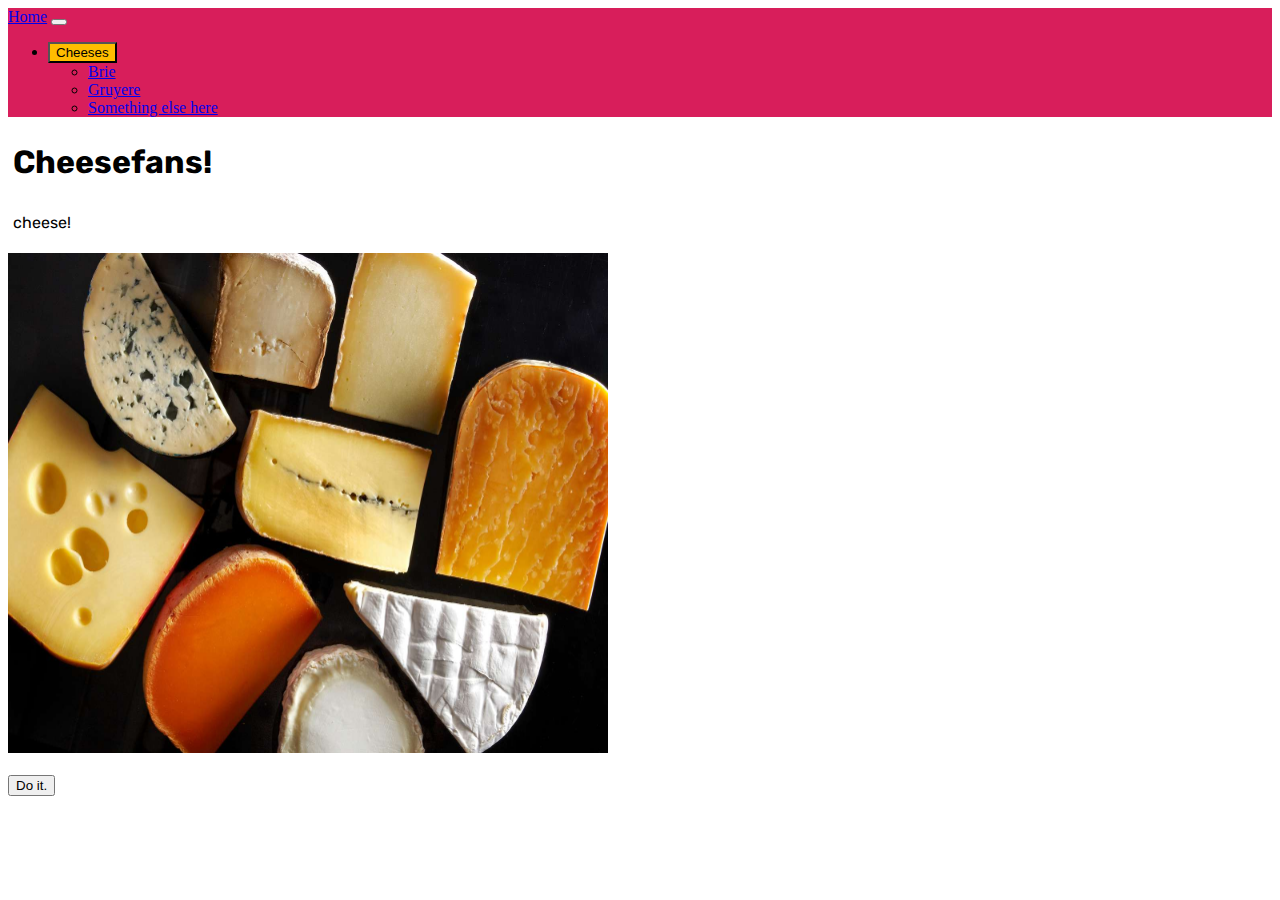
==== index.html @ 2e9e2240 "smooth criminal" ====
<!doctype html>
<html lang="en">
  <head>
    <meta charset="utf-8">
    <meta name="viewport" content="width=device-width, initial-scale=1">
    <title>Cheesefans</title>
    <link rel="stylesheet"
      href="https://cdn.jsdelivr.net/npm/bootstrap-icons@1.11.2/font/bootstrap-icons.min.css">
    <link
      href="https://cdn.jsdelivr.net/npm/bootstrap@5.3.2/dist/css/bootstrap.min.css"
      rel="stylesheet"
      integrity="sha384-T3c6CoIi6uLrA9TneNEoa7RxnatzjcDSCmG1MXxSR1GAsXEV/Dwwykc2MPK8M2HN"
      crossorigin="anonymous">
    <link rel="apple-touch-icon" sizes="180x180" href="/apple-touch-icon.png">
    <link rel="icon" type="image/png" sizes="32x32" href="/favicon-32x32.png">
    <link rel="icon" type="image/png" sizes="16x16" href="/favicon-16x16.png">
    <link rel="manifest" href="/site.webmanifest">
    <link rel="mask-icon" href="/safari-pinned-tab.svg" color="#5bbad5">
    <meta name="msapplication-TileColor" content="#da532c">
    <meta name="theme-color" content="#000000">
    <link href="/style.css" rel="stylesheet">
  </head>
  <body style="position: relative; z-index: -2;">
    
    <button data-playing="false" aria-checked="false" class="hi" style="background: transparent; border: 0; position: fixed; width: 99.9%; height: 99.9%; top: 0; left: 0;"></button>
    <nav class="navbar navbar-expand-lg" style="background-color:#D81E5B;">
      <div class="container-fluid">
        <a  class="navbar-brand" href="/index.html">Home</a>
        <button class="navbar-toggler" type="button" data-bs-toggle="collapse"
          data-bs-target="#navbarNavDarkDropdown"
          aria-controls="navbarNavDarkDropdown" aria-expanded="false"
          aria-label="Toggle navigation">
          <span class="navbar-toggler-icon"></span>
        </button>
        <div class="collapse navbar-collapse" id="navbarNavDarkDropdown">
          <ul class="navbar-nav">
            <li class="nav-item dropdown">
              <button class="btn dropdown-toggle" style="background-color: #FFBD00;"
                data-bs-toggle="dropdown" aria-expanded="false">
                Cheeses
              </button>
              <ul class="dropdown-menu dropdown-menu-dark">
                <li><a class="dropdown-item" href="/Brie/index.html">Brie</a></li>
                <li><a class="dropdown-item" href="/Gruyere/index.html">Gruyere</a></li>
                <li><a class="dropdown-item" href="#">Something else here</a></li>
              </ul>
            </li>
          </ul>
        </div>
      </div>
    </nav>
    <h1 id="beans">Cheesefans!</h1>
    <p id="beans">cheese!</p>
    <img src="assortment of chez.jpg" class="img-thumbnail" alt="many cheeses together" width="600" height="500">
    <script
      src="https://cdn.jsdelivr.net/npm/bootstrap@5.3.2/dist/js/bootstrap.bundle.min.js"
      integrity="sha384-C6RzsynM9kWDrMNeT87bh95OGNyZPhcTNXj1NW7RuBCsyN/o0jlpcV8Qyq46cDfL"
      crossorigin="anonymous"></script>
      <br><br>
      <button class="btn btn-secondary" style="z-index: 2; position: relative;" onclick="chippy()">Do it.</button><br><br><br>
      <audio src="/cheese.mp3"></audio>
      
      
    <script>
      // credit to downloadfirefox for this
        // get the audio element
        const AudioContext = window.AudioContext || window.webkitAudioContext;

        const audioCtx = new AudioContext();
        const audioElement = document.querySelector("audio");
        

        // pass it into the audio context
       
        const track = audioCtx.createMediaElementSource(audioElement);

        track.connect(audioCtx.destination);

        const playButton = document.querySelector(".hi");

            playButton.addEventListener(
                "click",
                () => {
                  audioElement.currentTime = 0;
                    // console.log("button pressed");
                    // Check if context is in suspended state (autoplay policy)
                    if (audioCtx.state === "suspended") {
                        audioCtx.resume();
                    }

                    // Play or pause track depending on state

                    audioElement.play();
                },
                false,
            );
            audioElement.addEventListener(
                    "ended",
                    () => {
                        playButton.dataset.playing = "false";
                    },
                    false,
                );

        const gainNode = audioCtx.createGain();
        track.connect(gainNode).connect(audioCtx.destination);
        gainNode.gain.value = 2;
    </script>
      <script src="/index.js"></script>
  </body>
</html>
---- style.css ----
@import url('https://fonts.googleapis.com/css2?family=Rubik&display=swap');
#beans{
    font-family: 'Rubik', sans-serif;
    padding: 5px;
}
#skibidi{
    font-family: 'Rubik', sans-serif, bold;
     padding: 10px;
     font-size: larger;
}
#rasberry{
    color: #D81E5B;
}
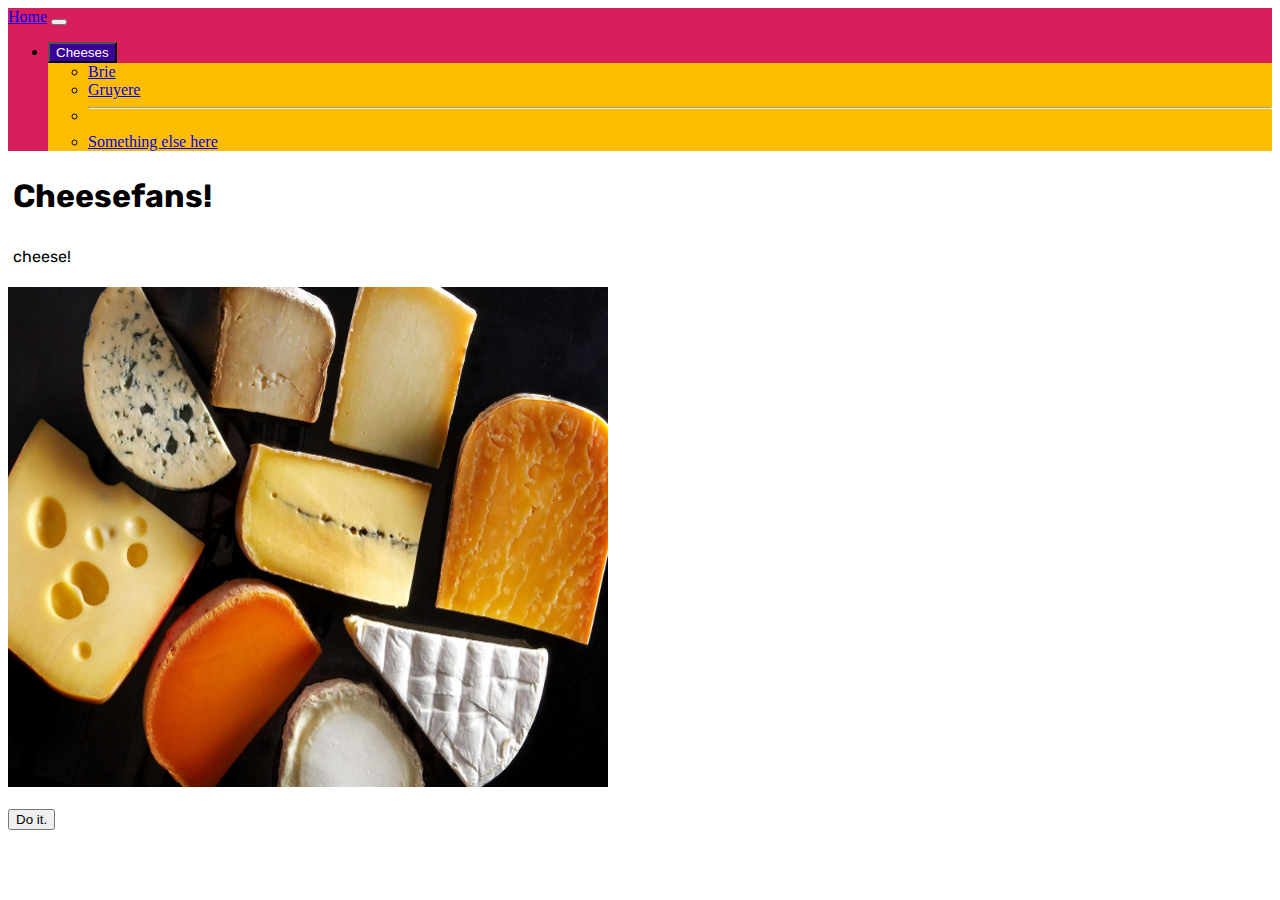
==== commit 8f5e8e12: "YOUR SO SKIBIDI" ====
--- a/index.html
+++ b/index.html
@@ -35,13 +35,14 @@
         <div class="collapse navbar-collapse" id="navbarNavDarkDropdown">
           <ul class="navbar-nav">
             <li class="nav-item dropdown">
-              <button class="btn dropdown-toggle" style="background-color: #FFBD00;"
+              <button class="btn dropdown-toggle" style="background-color: #390099;"
                 data-bs-toggle="dropdown" aria-expanded="false">
-                Cheeses
+                <span style="color: white;">Cheeses</span>
               </button>
-              <ul class="dropdown-menu dropdown-menu-dark">
+              <ul class="dropdown-menu dropdown-menu" style="background-color: #FFBD00;">
                 <li><a class="dropdown-item" href="/Brie/index.html">Brie</a></li>
                 <li><a class="dropdown-item" href="/Gruyere/index.html">Gruyere</a></li>
+                <li><hr class="dropdown-divider"></li>
                 <li><a class="dropdown-item" href="#">Something else here</a></li>
               </ul>
             </li>
--- a/style.css
+++ b/style.css
@@ -11,3 +11,6 @@
 #rasberry{
     color: #D81E5B;
 }
+#dropdown-thingy{
+    color: white;
+}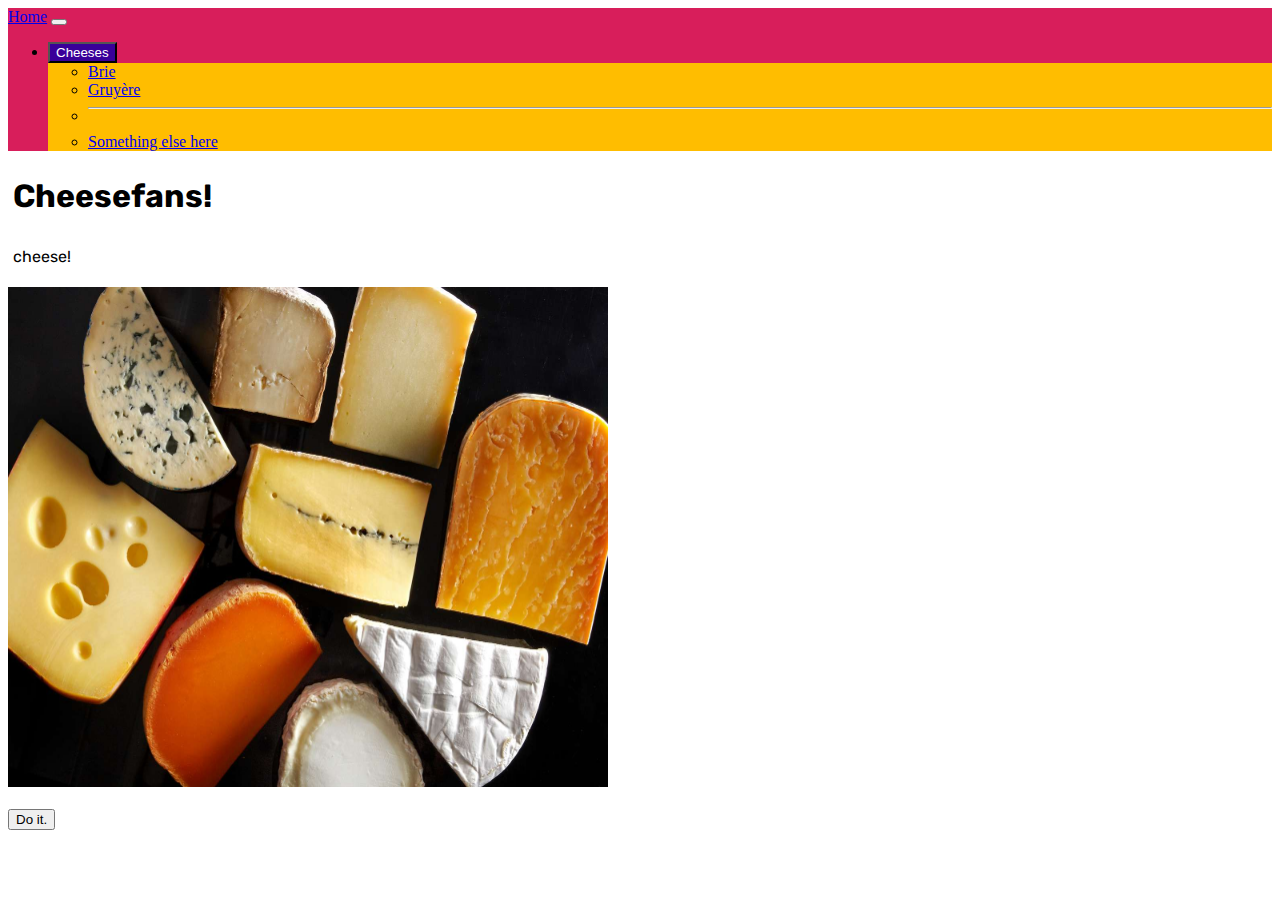
==== commit 8187b0c3: "gruyère accents" ====
--- a/index.html
+++ b/index.html
@@ -41,7 +41,7 @@
               </button>
               <ul class="dropdown-menu dropdown-menu" style="background-color: #FFBD00;">
                 <li><a class="dropdown-item" href="/Brie/index.html">Brie</a></li>
-                <li><a class="dropdown-item" href="/Gruyere/index.html">Gruyere</a></li>
+                <li><a class="dropdown-item" href="/Gruyere/index.html">Gruyère</a></li>
                 <li><hr class="dropdown-divider"></li>
                 <li><a class="dropdown-item" href="#">Something else here</a></li>
               </ul>
@@ -63,7 +63,6 @@
       
       
     <script>
-      // credit to downloadfirefox for this
         // get the audio element
         const AudioContext = window.AudioContext || window.webkitAudioContext;
 
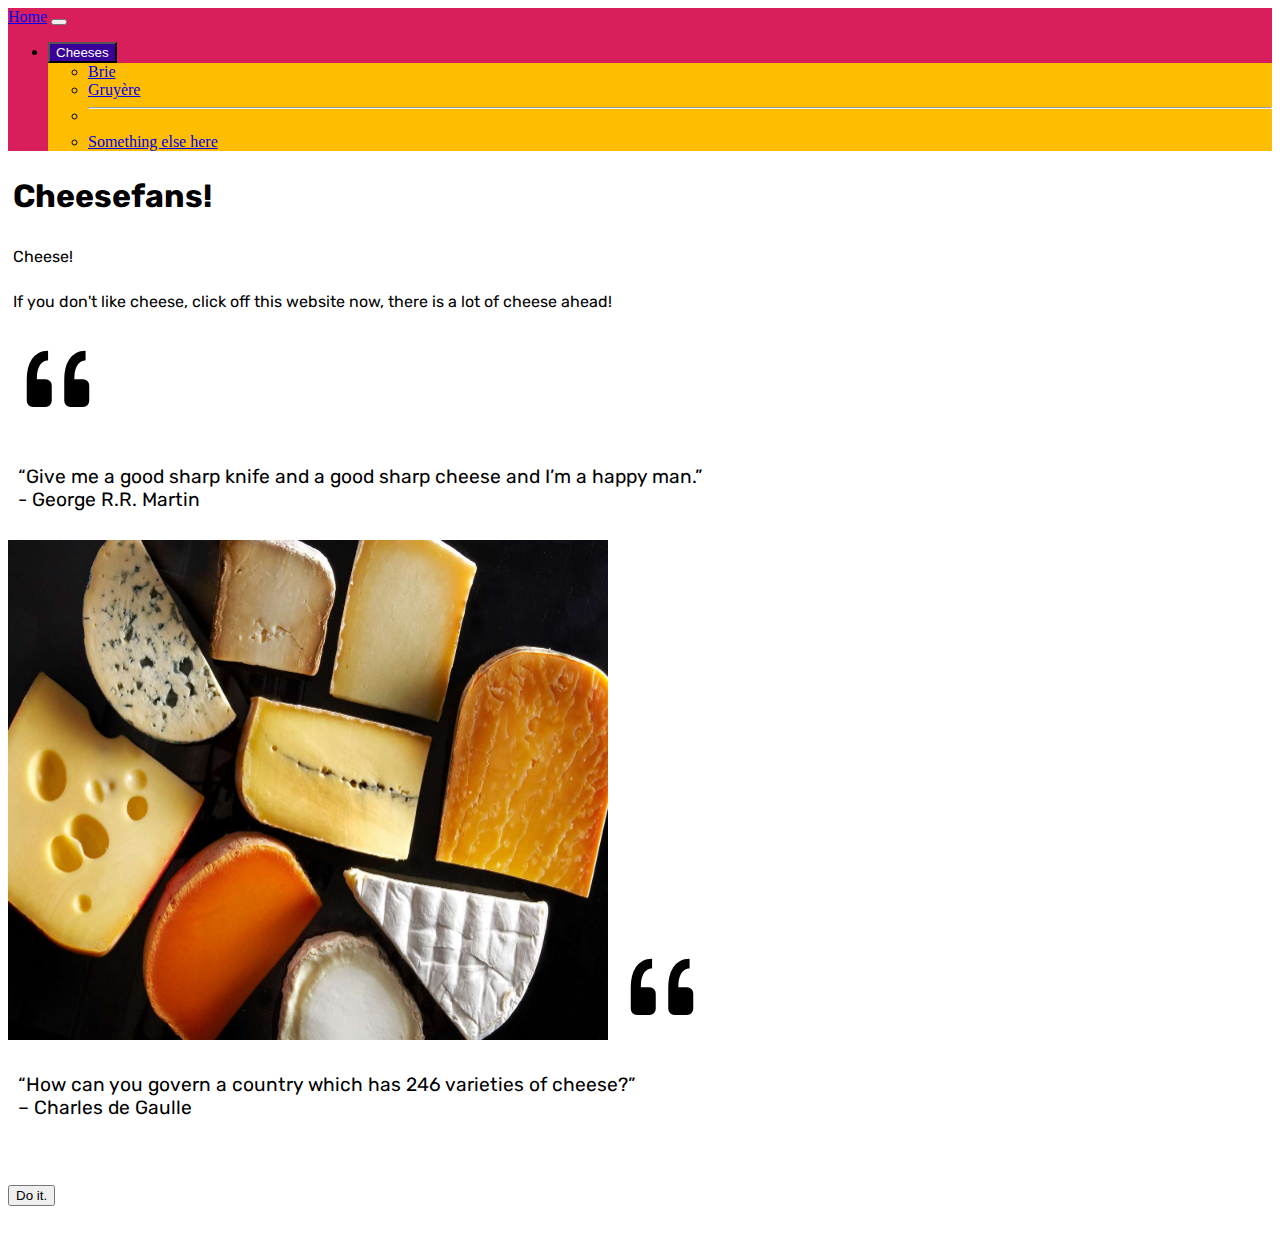
==== commit b9cd3f42: "beans" ====
--- a/index.html
+++ b/index.html
@@ -51,8 +51,14 @@
       </div>
     </nav>
     <h1 id="beans">Cheesefans!</h1>
-    <p id="beans">cheese!</p>
+    <p id="beans">Cheese!</p>
+    <p id="beans">If you don't like cheese, click off this website now, there is a lot of cheese ahead!</p>
+    <img src="/quote.svg" class="img-thumbnail" alt="quotation marks" width="100" height="100">
+    <p id="skibidi">“Give me a good sharp knife and a good sharp cheese and I’m a happy man.”<br>- George R.R. Martin </p>
     <img src="assortment of chez.jpg" class="img-thumbnail" alt="many cheeses together" width="600" height="500">
+    <img src="/quote.svg" class="img-thumbnail" alt="quotation marks" width="100" height="100">
+    <p id="skibidi">“How can you govern a country which has 246 varieties of cheese?”
+      <br>– Charles de Gaulle </p>
     <script
       src="https://cdn.jsdelivr.net/npm/bootstrap@5.3.2/dist/js/bootstrap.bundle.min.js"
       integrity="sha384-C6RzsynM9kWDrMNeT87bh95OGNyZPhcTNXj1NW7RuBCsyN/o0jlpcV8Qyq46cDfL"
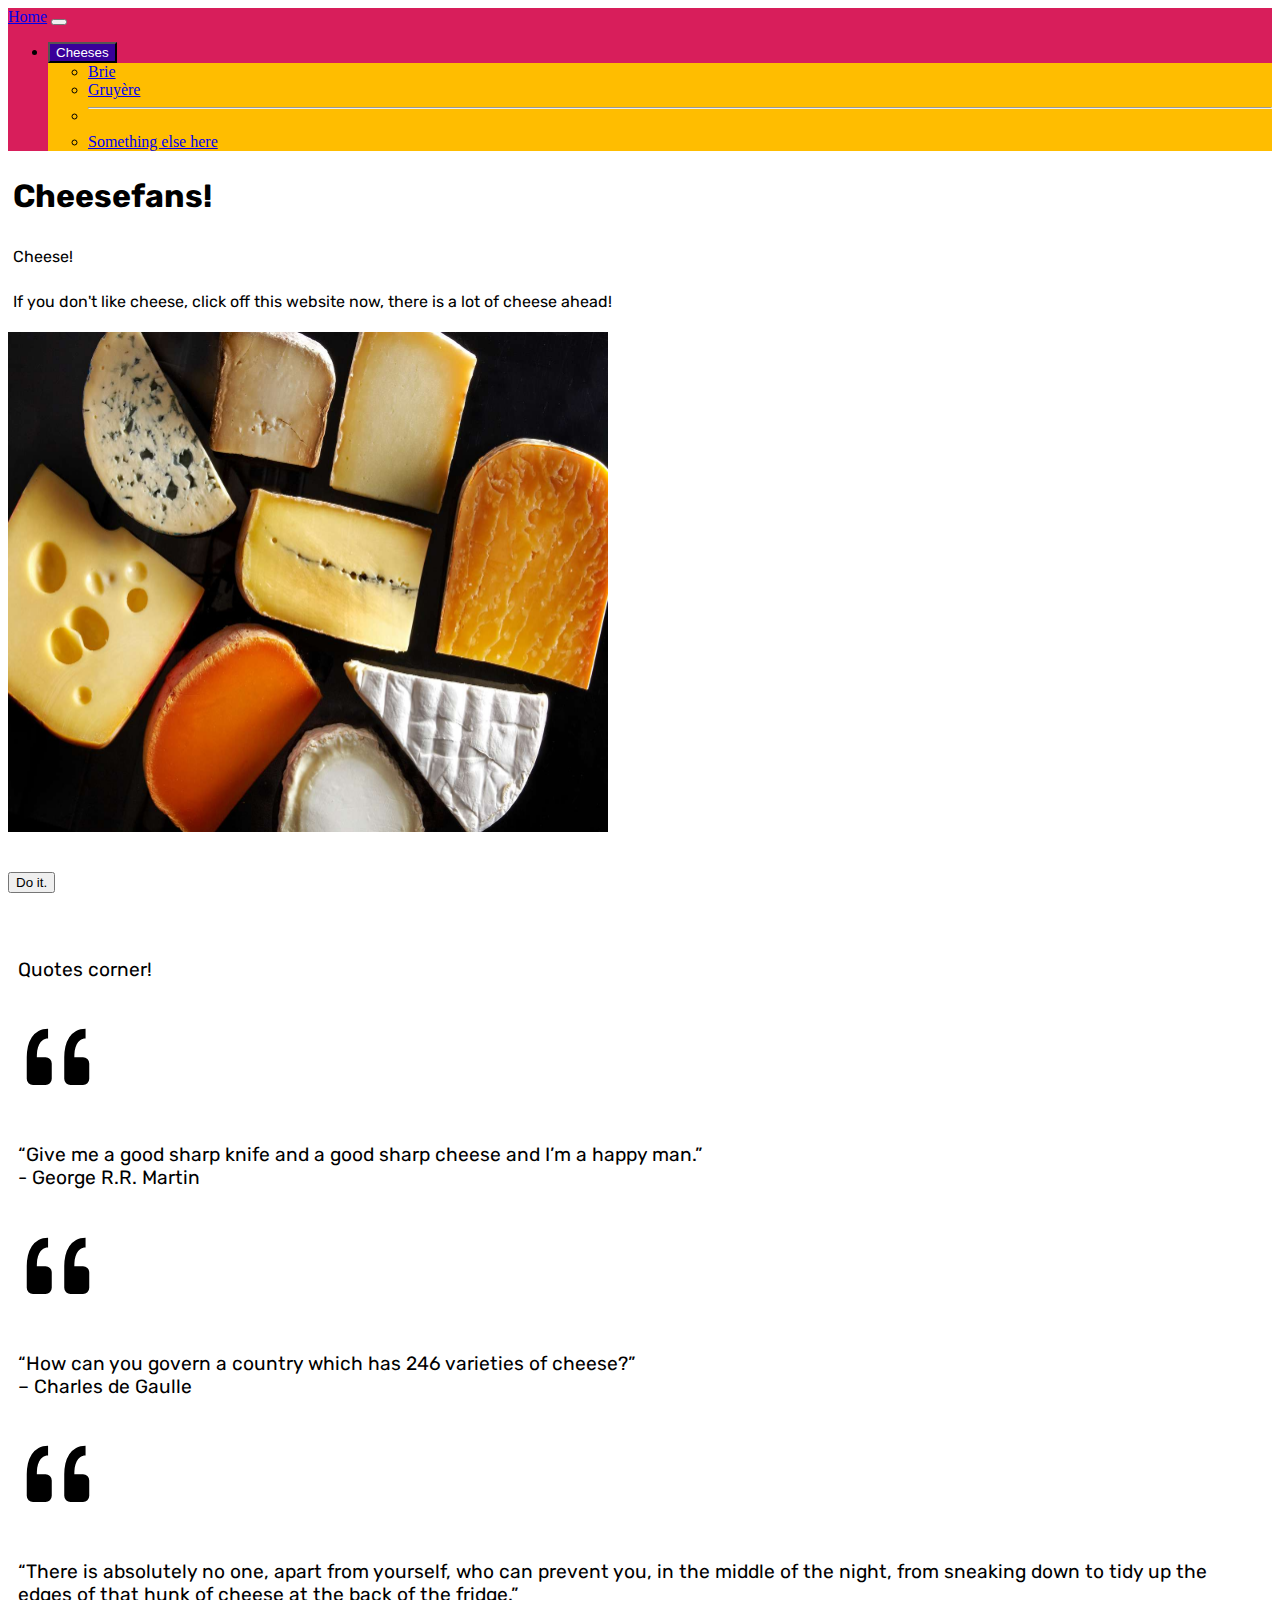
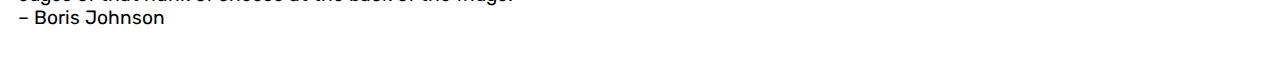
==== commit 8dc23c64: "hehehe" ====
--- a/index.html
+++ b/index.html
@@ -53,18 +53,24 @@
     <h1 id="beans">Cheesefans!</h1>
     <p id="beans">Cheese!</p>
     <p id="beans">If you don't like cheese, click off this website now, there is a lot of cheese ahead!</p>
-    <img src="/quote.svg" class="img-thumbnail" alt="quotation marks" width="100" height="100">
-    <p id="skibidi">“Give me a good sharp knife and a good sharp cheese and I’m a happy man.”<br>- George R.R. Martin </p>
-    <img src="assortment of chez.jpg" class="img-thumbnail" alt="many cheeses together" width="600" height="500">
-    <img src="/quote.svg" class="img-thumbnail" alt="quotation marks" width="100" height="100">
-    <p id="skibidi">“How can you govern a country which has 246 varieties of cheese?”
-      <br>– Charles de Gaulle </p>
+    <img src="assortment of chez.jpg" class="img-thumbnail" alt="many cheeses together" width="600" height="500"><br>
+
     <script
       src="https://cdn.jsdelivr.net/npm/bootstrap@5.3.2/dist/js/bootstrap.bundle.min.js"
       integrity="sha384-C6RzsynM9kWDrMNeT87bh95OGNyZPhcTNXj1NW7RuBCsyN/o0jlpcV8Qyq46cDfL"
       crossorigin="anonymous"></script>
       <br><br>
       <button class="btn btn-secondary" style="z-index: 2; position: relative;" onclick="chippy()">Do it.</button><br><br><br>
+      <p id="skibidi">Quotes corner!</p>
+      <img src="/quote.svg" class="img-thumbnail" alt="quotation marks" width="100" height="100">
+      <p id="skibidi">“Give me a good sharp knife and a good sharp cheese and I’m a happy man.”
+        <br>- George R.R. Martin </p>
+      <img src="/quote.svg" class="img-thumbnail" alt="quotation marks" width="100" height="100">
+      <p id="skibidi">“How can you govern a country which has 246 varieties of cheese?”
+        <br>– Charles de Gaulle </p>
+      <img src="/quote.svg" class="img-thumbnail" alt="quotation marks" width="100" height="100">
+      <p id="skibidi">“There is absolutely no one, apart from yourself, who can prevent you, in the middle of the night, from sneaking down to tidy up the edges of that hunk of cheese at the back of the fridge.”
+        <br>– Boris Johnson </p>
       <audio src="/cheese.mp3"></audio>
       
       
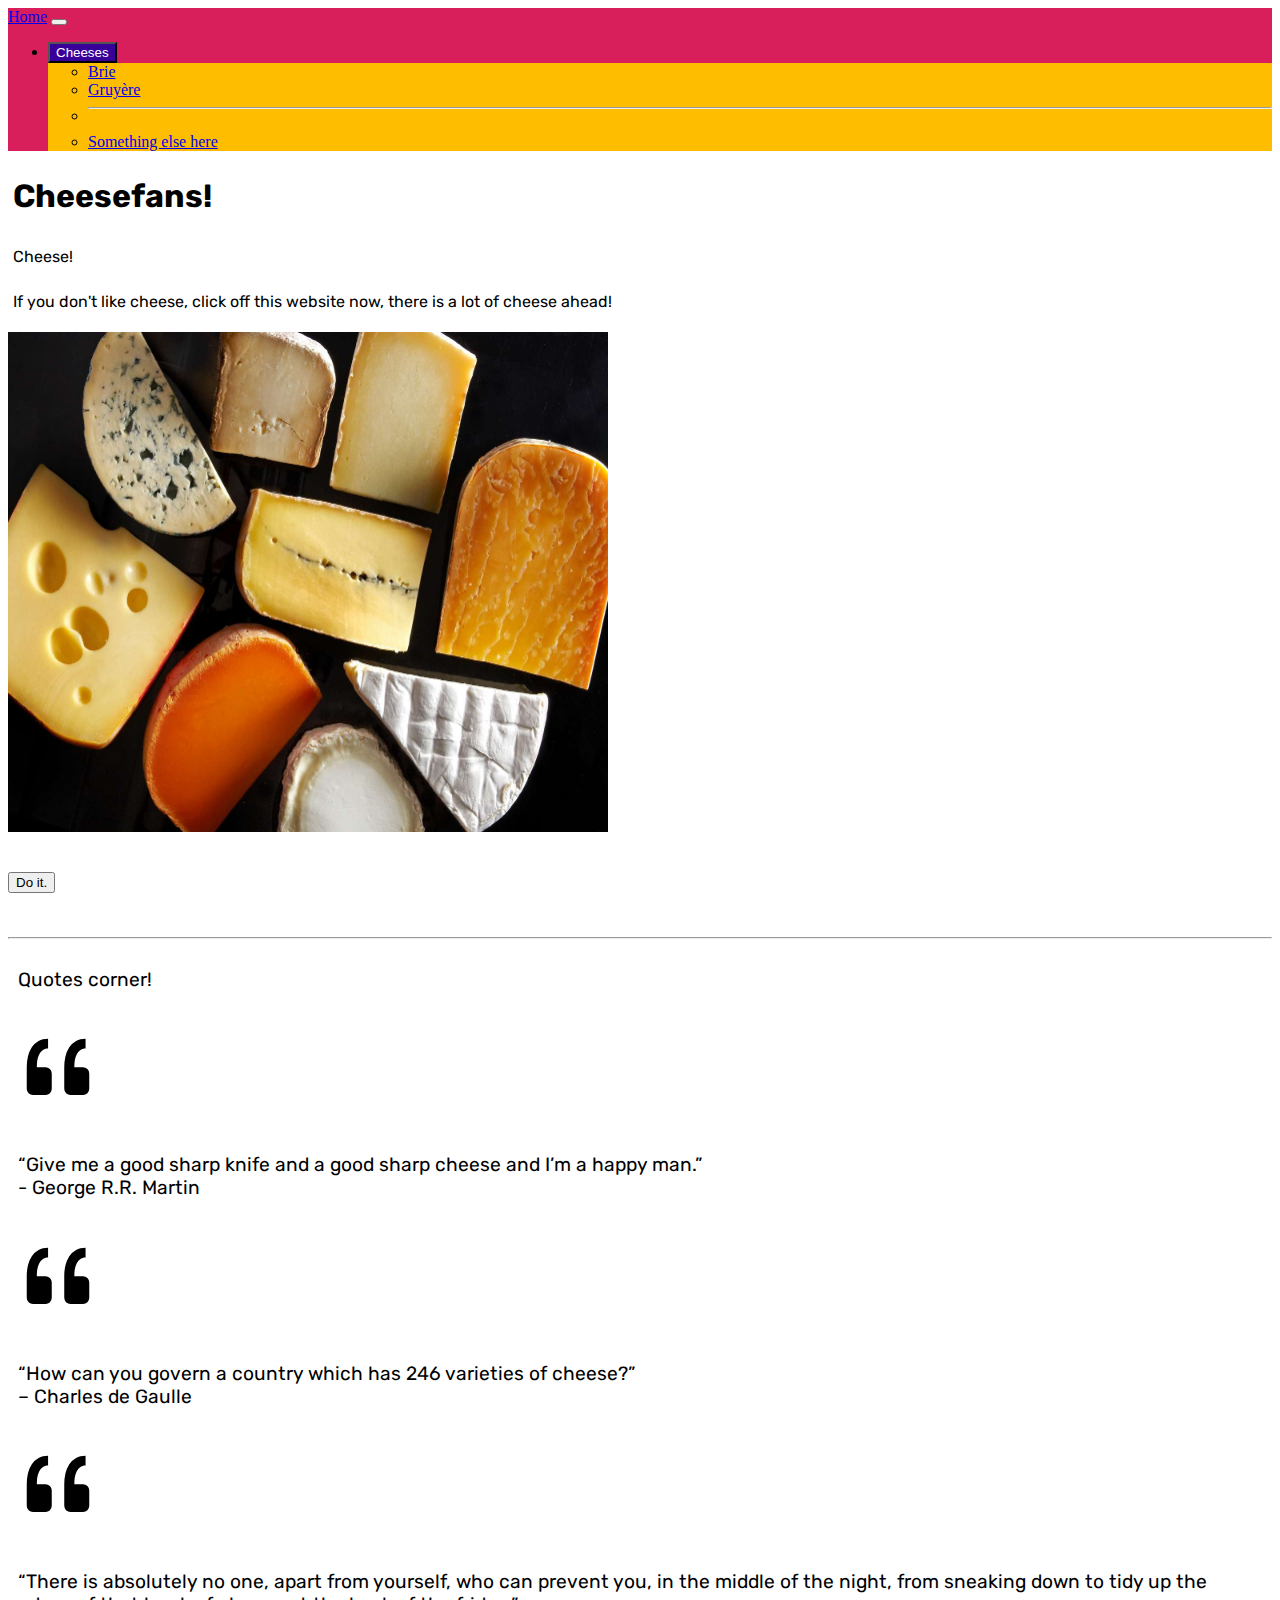
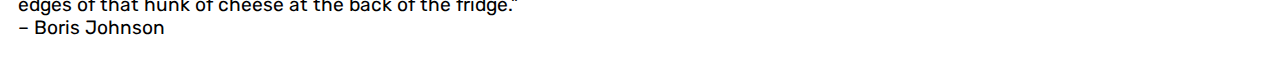
==== commit 45c78a64: "added line for asthetic purposes!" ====
--- a/index.html
+++ b/index.html
@@ -61,6 +61,7 @@
       crossorigin="anonymous"></script>
       <br><br>
       <button class="btn btn-secondary" style="z-index: 2; position: relative;" onclick="chippy()">Do it.</button><br><br><br>
+      <hr>
       <p id="skibidi">Quotes corner!</p>
       <img src="/quote.svg" class="img-thumbnail" alt="quotation marks" width="100" height="100">
       <p id="skibidi">“Give me a good sharp knife and a good sharp cheese and I’m a happy man.”
@@ -72,8 +73,6 @@
       <p id="skibidi">“There is absolutely no one, apart from yourself, who can prevent you, in the middle of the night, from sneaking down to tidy up the edges of that hunk of cheese at the back of the fridge.”
         <br>– Boris Johnson </p>
       <audio src="/cheese.mp3"></audio>
-      
-      
     <script>
         // get the audio element
         const AudioContext = window.AudioContext || window.webkitAudioContext;
